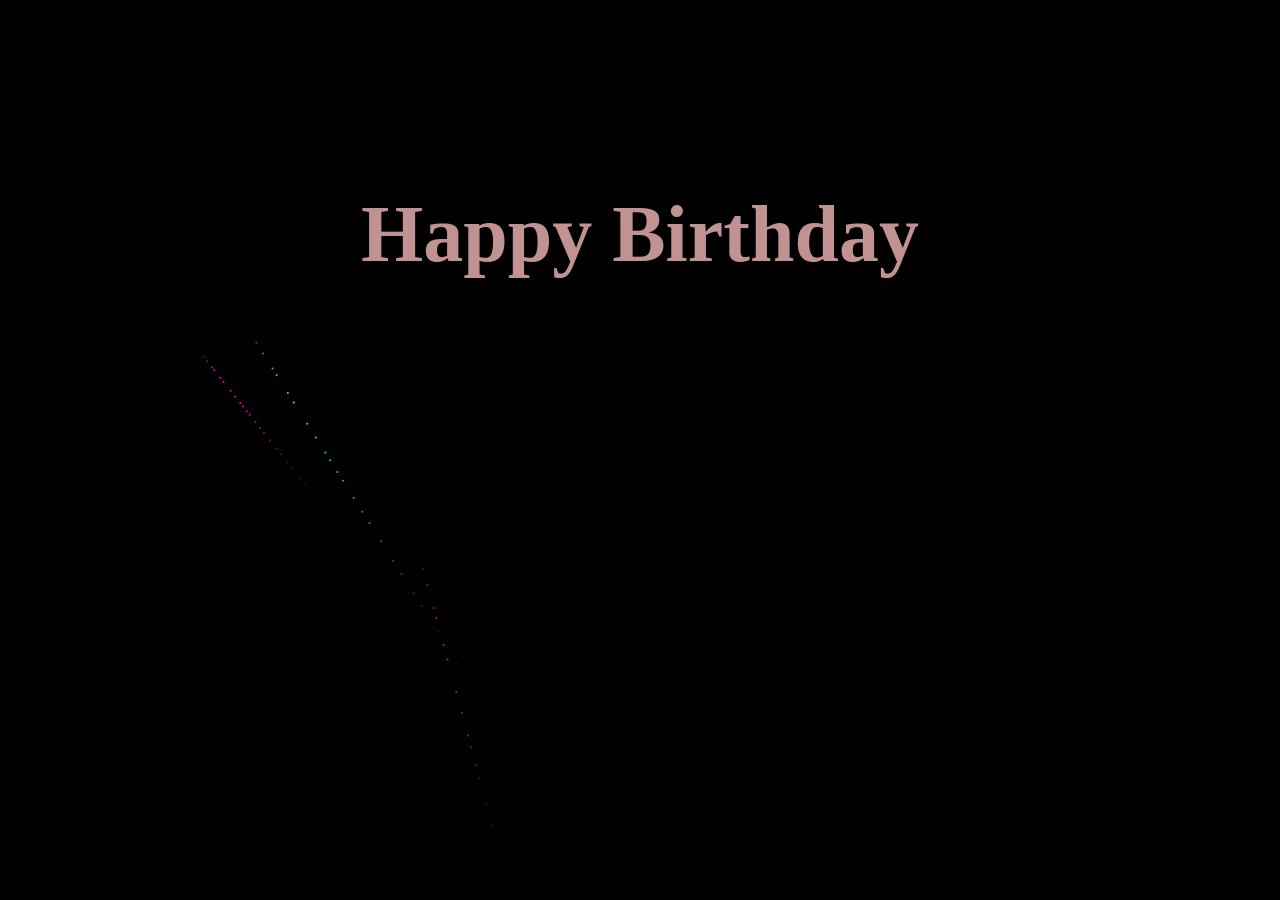
==== part2/index.html @ 178312f9 "Add files via upload" ====
<!DOCTYPE html>
<html lang="en">
<head>
    <meta charset="UTF-8">
    <meta http-equiv="X-UA-Compatible" content="IE=edge">
    <meta name="viewport" content="width=device-width, initial-scale=1.0">
    <style>
    body {
        margin: 0;
        background: #020202;
        cursor: crosshair;
      }
      canvas{display:block}
      h1 {
        position: absolute;
        top: 20%;
        left: 50%;
        transform: translate(-50%, -50%);
        color: rgb(192, 146, 146);
        font-family: "Source Sans Pro";
        font-size: 5em;
        font-weight: 900;
        -webkit-user-select: none;
        user-select: none;
      }</style>
    <title>Fireworks</title>
</head>
<body>
    <h1>Happy Birthday</h1>
<canvas id="birthday"></canvas>
</body>
<script>// helper functions
    const PI2 = Math.PI * 2
    const random = (min, max) => Math.random() * (max - min + 1) + min | 0
    const timestamp = _ => new Date().getTime()
    
    // container
    class Birthday {
      constructor() {
        this.resize()
    
        // create a lovely place to store the firework
        this.fireworks = []
        this.counter = 0
    
      }
      
      resize() {
        this.width = canvas.width = window.innerWidth
        let center = this.width / 2 | 0
        this.spawnA = center - center / 4 | 0
        this.spawnB = center + center / 4 | 0
        
        this.height = canvas.height = window.innerHeight
        this.spawnC = this.height * .1
        this.spawnD = this.height * .5
        
      }
      
      onClick(evt) {
         let x = evt.clientX || evt.touches && evt.touches[0].pageX
         let y = evt.clientY || evt.touches && evt.touches[0].pageY
         
         let count = random(3,5)
         for(let i = 0; i < count; i++) this.fireworks.push(new Firework(
            random(this.spawnA, this.spawnB),
            this.height,
            x,
            y,
            random(0, 260),
            random(30, 110)))
              
         this.counter = -1
         
      }
      
      update(delta) {
        ctx.globalCompositeOperation = 'hard-light'
        ctx.fillStyle = `rgba(20,20,20,${ 7 * delta })`
        ctx.fillRect(0, 0, this.width, this.height)
    
        ctx.globalCompositeOperation = 'lighter'
        for (let firework of this.fireworks) firework.update(delta)
    
        // if enough time passed... create new new firework
        this.counter += delta * 3 // each second
        if (this.counter >= 1) {
          this.fireworks.push(new Firework(
            random(this.spawnA, this.spawnB),
            this.height,
            random(0, this.width),
            random(this.spawnC, this.spawnD),
            random(0, 360),
            random(30, 110)))
          this.counter = 0
        }
    
        // remove the dead fireworks
        if (this.fireworks.length > 1000) this.fireworks = this.fireworks.filter(firework => !firework.dead)
    
      }
    }
    
    class Firework {
      constructor(x, y, targetX, targetY, shade, offsprings) {
        this.dead = false
        this.offsprings = offsprings
    
        this.x = x
        this.y = y
        this.targetX = targetX
        this.targetY = targetY
    
        this.shade = shade
        this.history = []
      }
      update(delta) {
        if (this.dead) return
    
        let xDiff = this.targetX - this.x
        let yDiff = this.targetY - this.y
        if (Math.abs(xDiff) > 3 || Math.abs(yDiff) > 3) { // is still moving
          this.x += xDiff * 2 * delta
          this.y += yDiff * 2 * delta
    
          this.history.push({
            x: this.x,
            y: this.y
          })
    
          if (this.history.length > 20) this.history.shift()
    
        } else {
          if (this.offsprings && !this.madeChilds) {
            
            let babies = this.offsprings / 2
            for (let i = 0; i < babies; i++) {
              let targetX = this.x + this.offsprings * Math.cos(PI2 * i / babies) | 0
              let targetY = this.y + this.offsprings * Math.sin(PI2 * i / babies) | 0
    
              birthday.fireworks.push(new Firework(this.x, this.y, targetX, targetY, this.shade, 0))
    
            }
    
          }
          this.madeChilds = true
          this.history.shift()
        }
        
        if (this.history.length === 0) this.dead = true
        else if (this.offsprings) { 
            for (let i = 0; this.history.length > i; i++) {
              let point = this.history[i]
              ctx.beginPath()
              ctx.fillStyle = 'hsl(' + this.shade + ',100%,' + i + '%)'
              ctx.arc(point.x, point.y, 1, 0, PI2, false)
              ctx.fill()
            } 
          } else {
          ctx.beginPath()
          ctx.fillStyle = 'hsl(' + this.shade + ',100%,50%)'
          ctx.arc(this.x, this.y, 1, 0, PI2, false)
          ctx.fill()
        }
    
      }
    }
    
    let canvas = document.getElementById('birthday')
    let ctx = canvas.getContext('2d')
    
    let then = timestamp()
    
    let birthday = new Birthday
    window.onresize = () => birthday.resize()
    document.onclick = evt => birthday.onClick(evt)
    document.ontouchstart = evt => birthday.onClick(evt)
    
      ;(function loop(){
          requestAnimationFrame(loop)
    
          let now = timestamp()
          let delta = now - then
    
        then = now
        birthday.update(delta / 1000)
          
    
      })()</script>
</html>
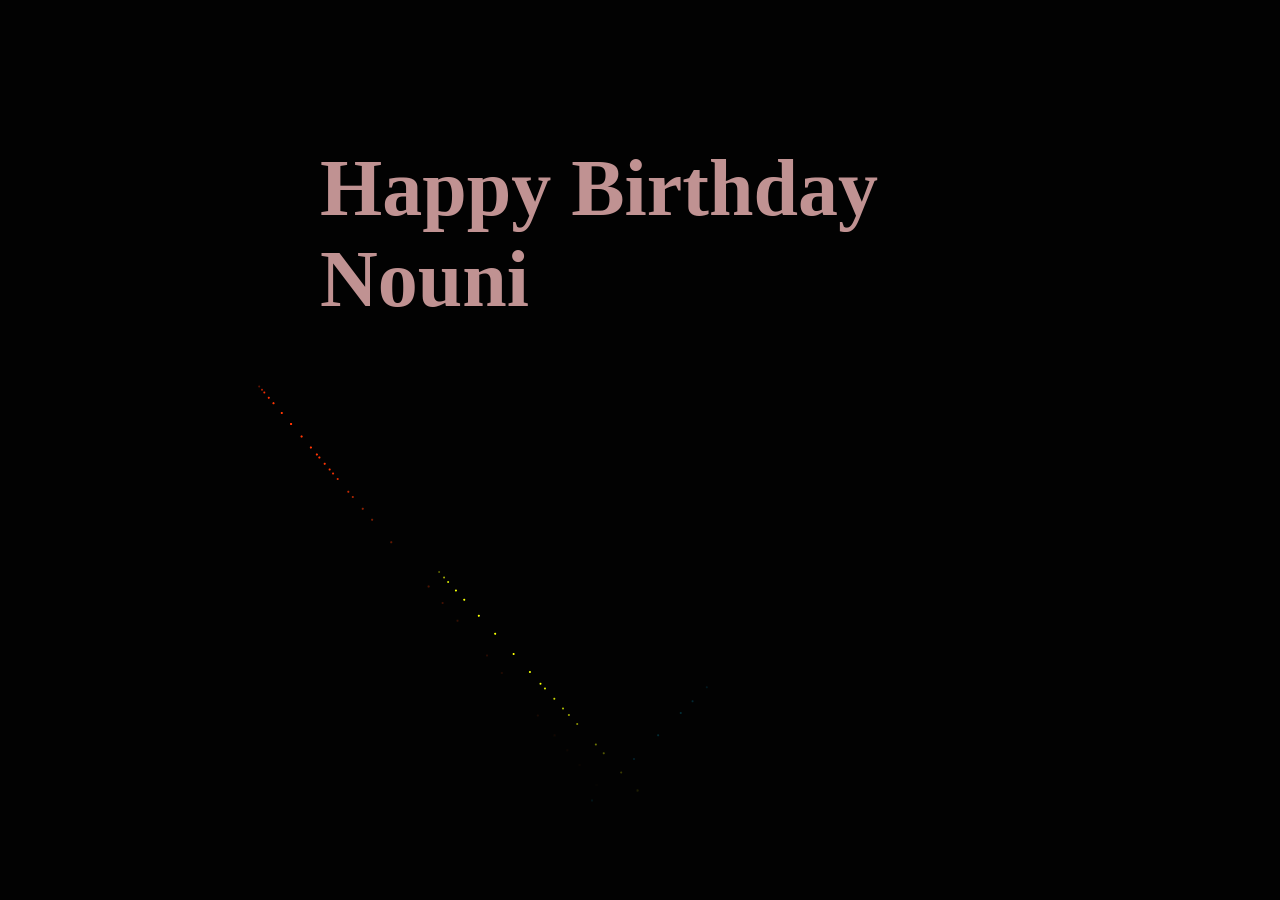
==== commit 4983a1be: "Update index.html" ====
--- a/part2/index.html
+++ b/part2/index.html
@@ -26,7 +26,7 @@
     <title>Fireworks</title>
 </head>
 <body>
-    <h1>Happy Birthday</h1>
+    <h1>Happy Birthday Nouni</h1>
 <canvas id="birthday"></canvas>
 </body>
 <script>// helper functions
@@ -187,4 +187,4 @@
           
     
       })()</script>
-</html>+</html>
